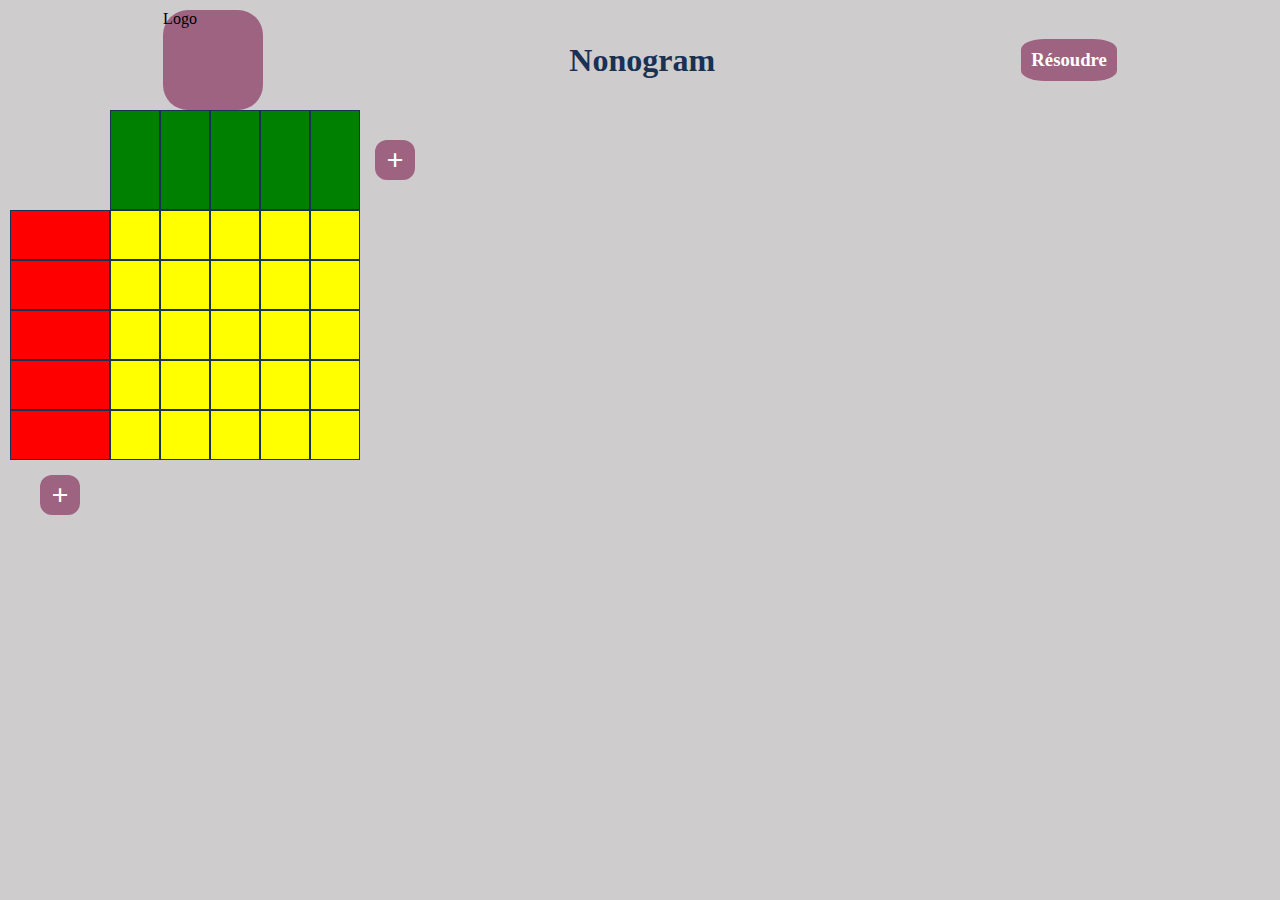
==== index.html @ aef54af1 "1rst commit, calculations ended, begin graphic interface" ====
<!DOCTYPE html>
<html>
    <head>
        <title>Nonogram</title>
        <link href="style.css" rel="stylesheet">
    </head>
    <body>
        <header>
            <div class="Logo">Logo</div>
            <h1>Nonogram</h1>
            <div class="bouton-resoudre" id="bouton">
                <h3>Résoudre</h3>
            </div>
        </header>
        <div class="grille" id="grille">
            <div class="config_verticale" id="config_verticale">
                <div></div>
                <div></div>
                <div></div>
                <div></div>
                <div></div>
            </div>
            <div class="config_horizontale" id="config_horizontale">
                <div></div>
                <div></div>
                <div></div>
                <div></div>
                <div></div>
            </div>
            <div class="cases" id="cases">
                <div></div>
                <div></div>
                <div></div>
                <div></div>
                <div></div>
                <div></div>
                <div></div>
                <div></div>
                <div></div>
                <div></div>
                <div></div>
                <div></div>
                <div></div>
                <div></div>
                <div></div>
                <div></div>
                <div></div>
                <div></div>
                <div></div>
                <div></div>
                <div></div>
                <div></div>
                <div></div>
                <div></div>
                <div></div>
            </div>
            <div class="plus-horizontal bouton-plus"><div id="plus-horizontal">+</div></div>
            <div class="plus-vertical bouton-plus"><div id="plus-vertical">+</div></div>
        </div>
    </body>
    <script src="tasMax.js"></script>
    <script src="plateau.js"></script>
    <script src="comparateur.js"></script>
    <script src="dispatcheur.js"></script>
    <script src="solveurLigne.js"></script>
    <script src="script.js"></script>
    <script src="remplissageGrille.js"></script>
</html>
---- style.css ----
:root{
    --darkblue: #193153;
    --purple: #9D6381;
    --grey: #CECCCC;
}

body{
    background-color: var(--grey);
    margin: 10px;
    height: calc(100vh - 20px);
}

header{
    display: flex;
    flex-direction: row;
    align-items: center;
    justify-content: space-around;
}

.Logo{
    height: 100px;
    aspect-ratio: 1;
    background-color: var(--purple);
    border-radius: 25%;
}

header h1{
    color: var(--darkblue);
}

.bouton-resoudre{
    padding: 10px;
    background-color: var(--purple);
    border-radius: 25%;
}

.bouton-resoudre h3{
    margin: 0px;
    color: white;
}

.grille{
    height: 80%;
    aspect-ratio: 1;
    display: grid;
    grid-template-columns: 100px 250px 70px;
    grid-template-rows: 100px 250px 70px;
}

.config_verticale div,.config_horizontale div,.cases div{
    border: 1px solid var(--darkblue);
}

.config_verticale{
    grid-column: 2;
    grid-row: 1;
    background-color: green;
    display: grid;
    grid-template-columns: repeat(5,minmax(20px,1fr));
}

.plus-vertical{
    grid-column: 3;
    grid-row: 1;
}

.config_horizontale{
    grid-column: 1;
    grid-row: 2;
    background-color: red;
    display: grid;
    grid-template-rows: repeat(5,minmax(20px,1fr));
}

.plus-horizontal{
    grid-column: 1;
    grid-row: 3;
}

.cases{
    grid-column: 2;
    grid-row: 2;
    display: grid;
    grid-template-columns: repeat(5,minmax(20px,1fr));
    grid-template-rows: repeat(5,minmax(20px,1fr));
}

.cases div{
    background-color: yellow;
}

.bouton-plus{
    display: flex;
    align-items: center;
    justify-content: center;
}

.bouton-plus div{
    height: 40px;
    aspect-ratio: 1;
    background-color: var(--purple);
    color: white;
    font-size: 30px;
    font-weight: bold;
    text-align: center;
    display: flex;
    align-items: center;
    justify-content: center;
    border-width: 0px;
    border-radius: 30%;
    user-select: none;
}
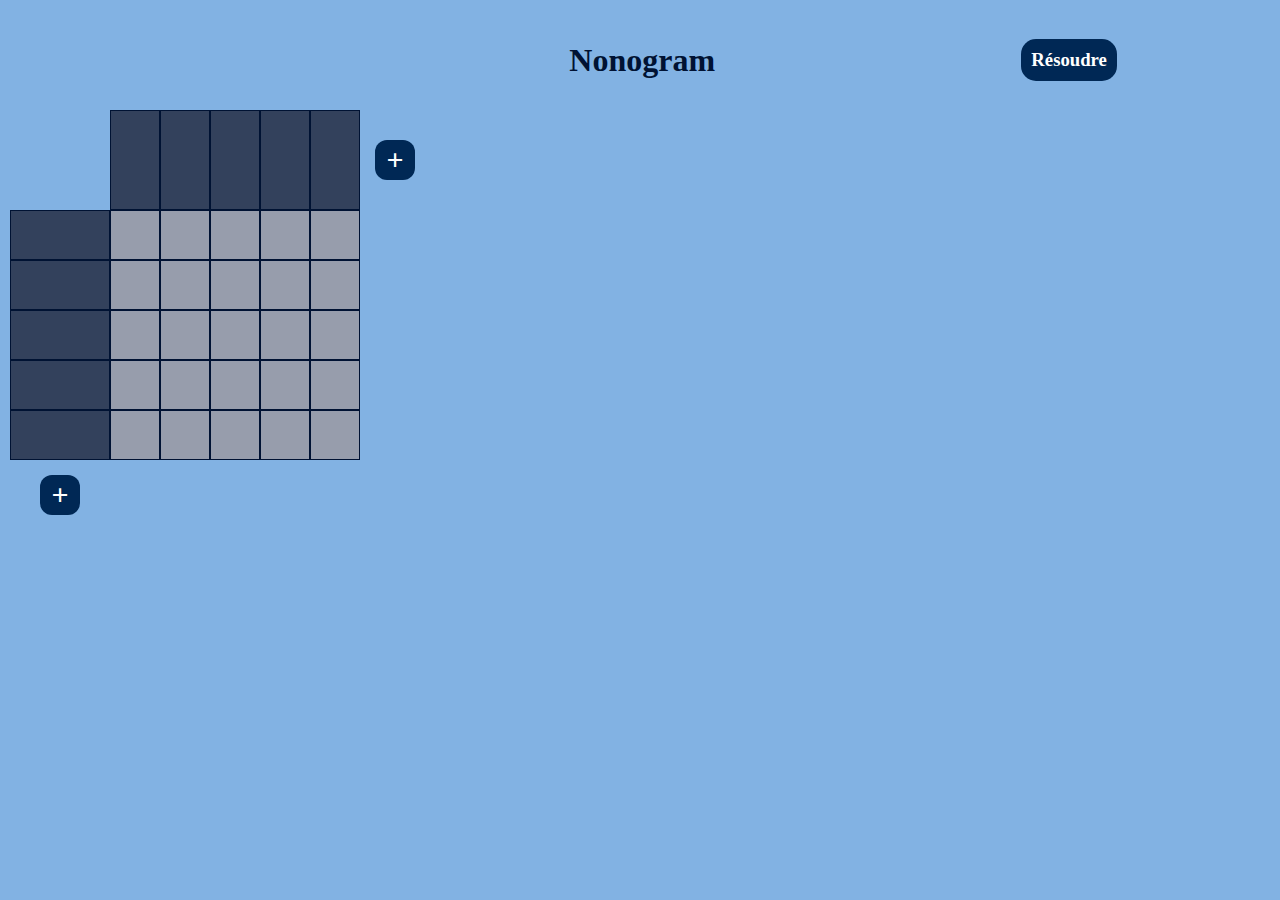
==== commit e8b8e1e0: "new colors, text input" ====
--- a/index.html
+++ b/index.html
@@ -14,18 +14,18 @@
         </header>
         <div class="grille" id="grille">
             <div class="config_verticale" id="config_verticale">
-                <div></div>
-                <div></div>
-                <div></div>
-                <div></div>
-                <div></div>
+                <div><input class="config-input" id="config-input"/></div>
+                <div><input class="config-input" id="config-input"/></div>
+                <div><input class="config-input" id="config-input"/></div>
+                <div><input class="config-input" id="config-input"/></div>
+                <div><input class="config-input" id="config-input"/></div>
             </div>
             <div class="config_horizontale" id="config_horizontale">
-                <div></div>
-                <div></div>
-                <div></div>
-                <div></div>
-                <div></div>
+                <div><input class="config-input" id="config-input"/></div>
+                <div><input class="config-input" id="config-input"/></div>
+                <div><input class="config-input" id="config-input"/></div>
+                <div><input class="config-input" id="config-input"/></div>
+                <div><input class="config-input" id="config-input"/></div>
             </div>
             <div class="cases" id="cases">
                 <div></div>
--- a/style.css
+++ b/style.css
@@ -2,10 +2,38 @@
     --darkblue: #193153;
     --purple: #9D6381;
     --grey: #CECCCC;
+
+    --green1: #136F63;
+    --green2: #109065;
+    --green3: #0CB067;
+    --green4: #04F06A;
+
+    --light-blue: rgb(130, 178, 227);
+    --true-blue: #0466c8ff;
+    --usafa-blue: #0353a4ff;
+    --dark-cornflower-blue: #023e7dff;
+    --oxford-blue: #002855ff;
+    --oxford-blue-2: #001845ff;
+    --oxford-blue-3: #001233ff;
+    --independence: #33415cff;
+    --black-coral: #5c677dff;
+    --roman-silver: #7d8597ff;
+    --manatee: #979dacff;
+
+
+    --title-color: var(--oxford-blue-3);
+    --button-color: var(--oxford-blue);
+    --background-color: var(--light-blue);
+
+    --config-hover: var(--black-coral);
+    --config-color: var(--independence);
+    --grid-color: var(--manatee);
 }
 
+/* /-----\/-----\ HEADER /-----\/-----\ */
+
 body{
-    background-color: var(--grey);
+    background-color: var(--background-color);
     margin: 10px;
     height: calc(100vh - 20px);
 }
@@ -20,24 +48,27 @@
 .Logo{
     height: 100px;
     aspect-ratio: 1;
-    background-color: var(--purple);
+    background-color: var(--button-color);
     border-radius: 25%;
+    opacity: 0;
 }
 
 header h1{
-    color: var(--darkblue);
+    color: var(--title-color);
 }
 
 .bouton-resoudre{
     padding: 10px;
-    background-color: var(--purple);
-    border-radius: 25%;
+    background-color: var(--button-color);
+    border-radius: 15px;
 }
 
 .bouton-resoudre h3{
     margin: 0px;
     color: white;
 }
+
+/* /-----\/-----\ GRILLE /-----\/-----\ */
 
 .grille{
     height: 80%;
@@ -47,46 +78,75 @@
     grid-template-rows: 100px 250px 70px;
 }
 
+/* ----- Config Area ----- */
+
 .config_verticale div,.config_horizontale div,.cases div{
-    border: 1px solid var(--darkblue);
+    border: 1px solid var(--title-color);
+}
+
+.config_verticale div,.config_horizontale div{
+    display: flex;
+    justify-content: center;
+    background-color: var(--config-color);
+}
+
+.config_verticale div:hover,.config_horizontale div:hover{
+    background-color: var(--config-hover);
 }
 
 .config_verticale{
     grid-column: 2;
     grid-row: 1;
-    background-color: green;
     display: grid;
     grid-template-columns: repeat(5,minmax(20px,1fr));
 }
+
+.config_horizontale{
+    grid-column: 1;
+    grid-row: 2;
+    display: grid;
+    grid-template-rows: repeat(5,minmax(20px,1fr));
+}
+
+.config_verticale div{
+    flex-direction: row;
+    justify-content: center;
+}
+
+.config_horizontale div{
+    flex-direction: column;
+}
+
+/* ----- Input ----- */
+
+.config-input{
+    background-color: var(--config-color);
+    border-color: var(--config-color);
+    border-style: solid;
+    color: white;
+    width: 15px;
+    height: 20px;
+    font-size: 18px;
+    text-align: center;
+}
+
+.config_verticale div:hover .config-input,.config_horizontale div:hover .config-input,.config-input:focus{
+    background-color: white;
+    border-color: rgb(118,118,118);
+    border-style: inset;
+    color:black
+}
+
+/* ----- Plus Part ----- */
 
 .plus-vertical{
     grid-column: 3;
     grid-row: 1;
 }
 
-.config_horizontale{
-    grid-column: 1;
-    grid-row: 2;
-    background-color: red;
-    display: grid;
-    grid-template-rows: repeat(5,minmax(20px,1fr));
-}
-
 .plus-horizontal{
     grid-column: 1;
     grid-row: 3;
-}
-
-.cases{
-    grid-column: 2;
-    grid-row: 2;
-    display: grid;
-    grid-template-columns: repeat(5,minmax(20px,1fr));
-    grid-template-rows: repeat(5,minmax(20px,1fr));
-}
-
-.cases div{
-    background-color: yellow;
 }
 
 .bouton-plus{
@@ -98,7 +158,7 @@
 .bouton-plus div{
     height: 40px;
     aspect-ratio: 1;
-    background-color: var(--purple);
+    background-color: var(--button-color);
     color: white;
     font-size: 30px;
     font-weight: bold;
@@ -109,4 +169,19 @@
     border-width: 0px;
     border-radius: 30%;
     user-select: none;
-}+}
+
+/* ----- Case Part ----- */
+
+.cases{
+    grid-column: 2;
+    grid-row: 2;
+    display: grid;
+    grid-template-columns: repeat(5,minmax(20px,1fr));
+    grid-template-rows: repeat(5,minmax(20px,1fr));
+}
+
+.cases div{
+    background-color: var(--grid-color);
+}
+
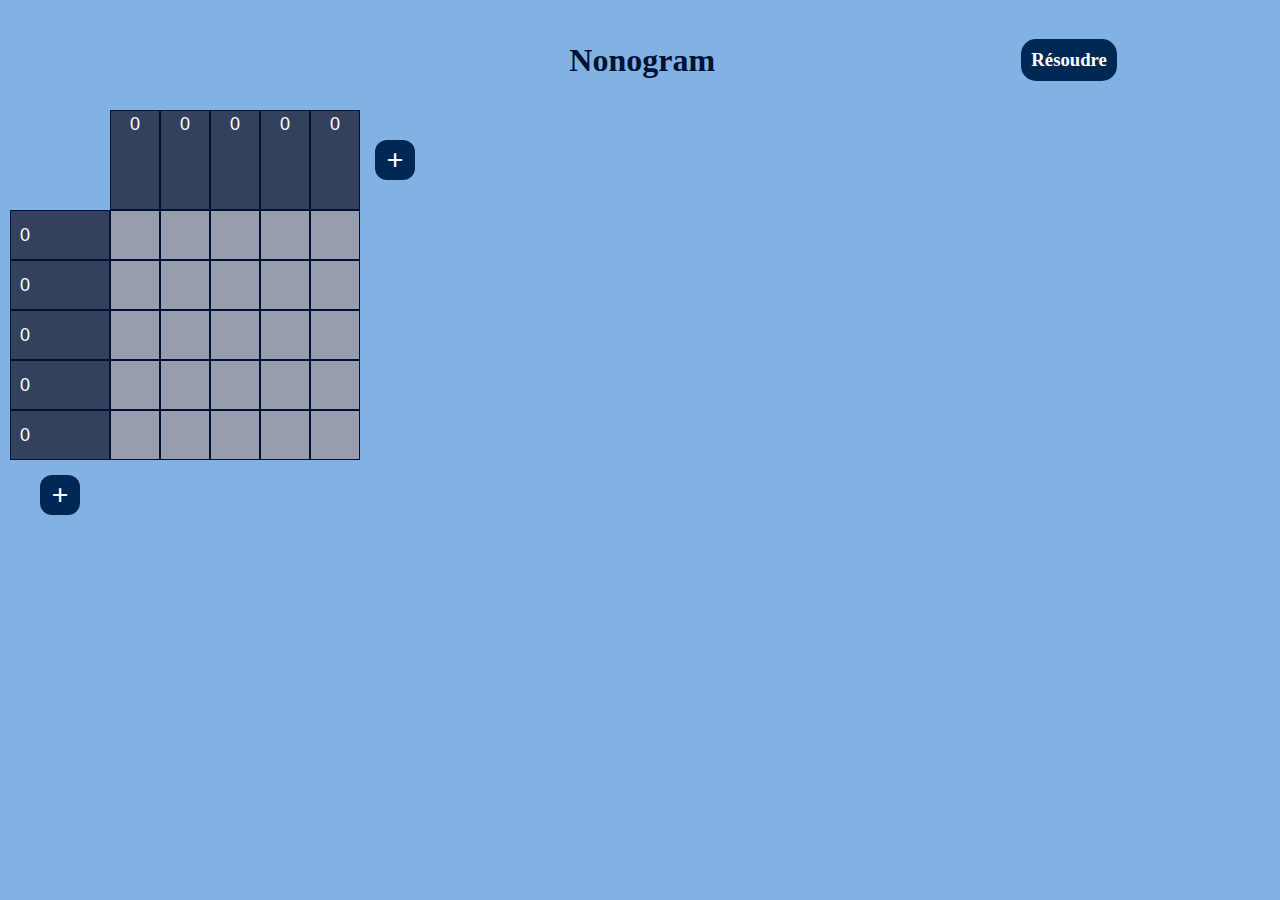
==== commit be97d597: "add text input dynamic" ====
--- a/index.html
+++ b/index.html
@@ -14,18 +14,18 @@
         </header>
         <div class="grille" id="grille">
             <div class="config_verticale" id="config_verticale">
-                <div><input class="config-input" id="config-input"/></div>
-                <div><input class="config-input" id="config-input"/></div>
-                <div><input class="config-input" id="config-input"/></div>
-                <div><input class="config-input" id="config-input"/></div>
-                <div><input class="config-input" id="config-input"/></div>
+                <div id="vert-1"><input class="config-input" id="config-input-vert-1-1" type="number" min="0" max="99" value="0"/></div>
+                <div id="vert-2"><input class="config-input" id="config-input-vert-2-1" type="number" min="0" max="99" value="0"/></div>
+                <div id="vert-3"><input class="config-input" id="config-input-vert-3-1" type="number" min="0" max="99" value="0"/></div>
+                <div id="vert-4"><input class="config-input" id="config-input-vert-4-1" type="number" min="0" max="99" value="0"/></div>
+                <div id="vert-5"><input class="config-input" id="config-input-vert-5-1" type="number" min="0" max="99" value="0"/></div>
             </div>
             <div class="config_horizontale" id="config_horizontale">
-                <div><input class="config-input" id="config-input"/></div>
-                <div><input class="config-input" id="config-input"/></div>
-                <div><input class="config-input" id="config-input"/></div>
-                <div><input class="config-input" id="config-input"/></div>
-                <div><input class="config-input" id="config-input"/></div>
+                <div id="hori-1"><input class="config-input" id="config-input-hori-1-1" type="number" min="0" max="99" value="0"/></div>
+                <div id="hori-2"><input class="config-input" id="config-input-hori-2-1" type="number" min="0" max="99" value="0"/></div>
+                <div id="hori-3"><input class="config-input" id="config-input-hori-3-1" type="number" min="0" max="99" value="0"/></div>
+                <div id="hori-4"><input class="config-input" id="config-input-hori-4-1" type="number" min="0" max="99" value="0"/></div>
+                <div id="hori-5"><input class="config-input" id="config-input-hori-5-1" type="number" min="0" max="99" value="0"/></div>
             </div>
             <div class="cases" id="cases">
                 <div></div>
--- a/style.css
+++ b/style.css
@@ -86,7 +86,6 @@
 
 .config_verticale div,.config_horizontale div{
     display: flex;
-    justify-content: center;
     background-color: var(--config-color);
 }
 
@@ -109,12 +108,13 @@
 }
 
 .config_verticale div{
-    flex-direction: row;
-    justify-content: center;
+    flex-direction: column;
+    align-items: center;
 }
 
 .config_horizontale div{
-    flex-direction: column;
+    flex-direction: row;
+    align-items: center;
 }
 
 /* ----- Input ----- */
@@ -124,7 +124,7 @@
     border-color: var(--config-color);
     border-style: solid;
     color: white;
-    width: 15px;
+    width: 20px;
     height: 20px;
     font-size: 18px;
     text-align: center;
@@ -135,6 +135,18 @@
     border-color: rgb(118,118,118);
     border-style: inset;
     color:black
+}
+
+/* Chrome, Safari, Edge, Opera */
+input::-webkit-outer-spin-button,
+input::-webkit-inner-spin-button {
+  -webkit-appearance: none;
+  margin: 0;
+}
+
+/* Firefox */
+input[type=number] {
+  -moz-appearance: textfield;
 }
 
 /* ----- Plus Part ----- */
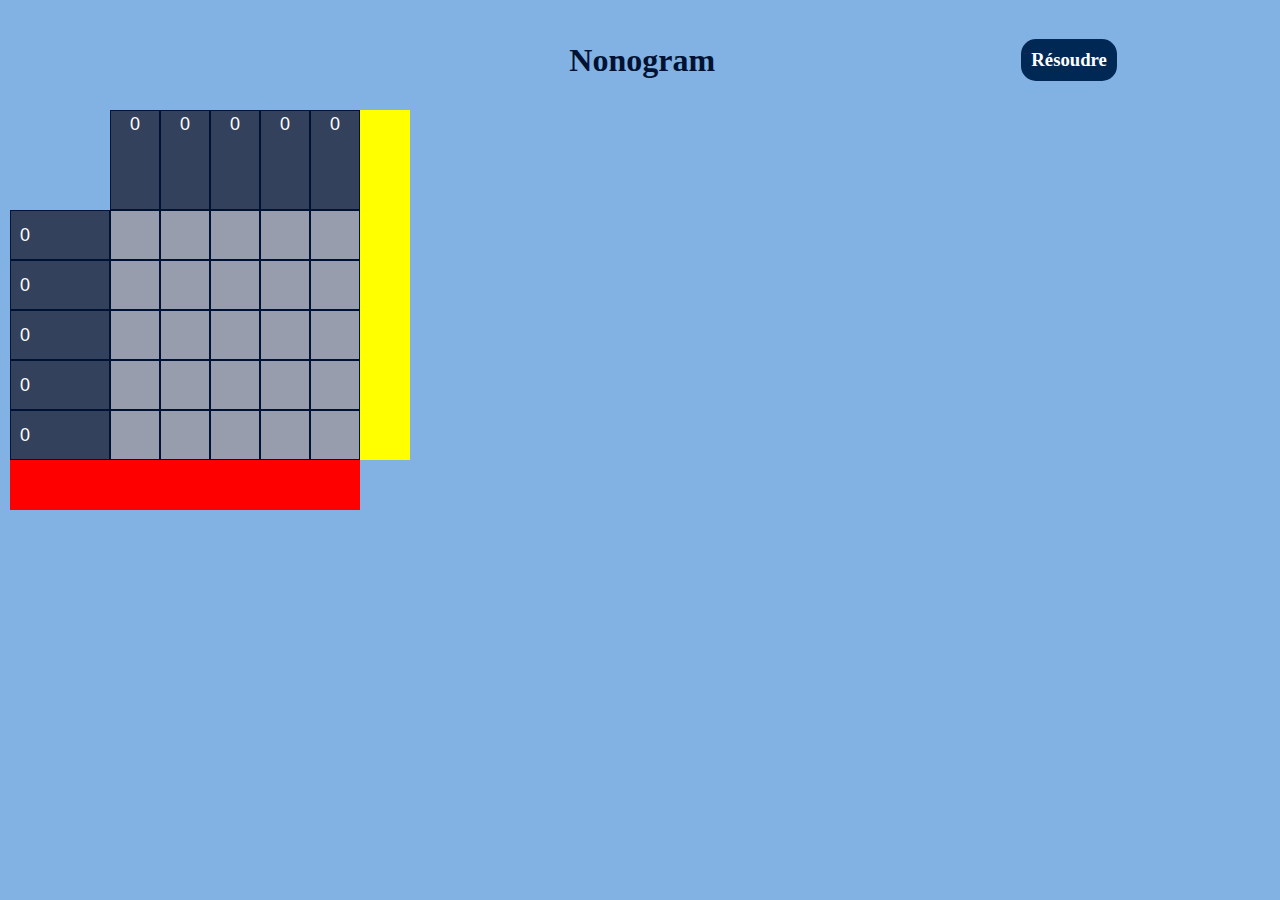
==== commit 759f41f8: "new interface to add lines - Part 1" ====
--- a/index.html
+++ b/index.html
@@ -54,8 +54,28 @@
                 <div></div>
                 <div></div>
             </div>
-            <div class="plus-horizontal bouton-plus"><div id="plus-horizontal">+</div></div>
-            <div class="plus-vertical bouton-plus"><div id="plus-vertical">+</div></div>
+            <div class="add-ligne add-column" id="add-column">
+                <div class="add_config"></div>
+                <div class="add_cases">
+                    <div></div>
+                    <div></div>
+                    <div></div>
+                    <div></div>
+                    <div></div>
+                </div>
+            </div>
+            <div class="add-ligne add-row" id="add-row">
+                <div class="add_config"></div>
+                <div class="add_cases">
+                    <div></div>
+                    <div></div>
+                    <div></div>
+                    <div></div>
+                    <div></div>
+                </div>
+            </div>
+            <!-- <div class="plus-horizontal bouton-plus"><div id="plus-horizontal">+</div></div>
+            <div class="plus-vertical bouton-plus"><div id="plus-vertical">+</div></div> -->
         </div>
     </body>
     <script src="tasMax.js"></script>
--- a/style.css
+++ b/style.css
@@ -71,11 +71,19 @@
 /* /-----\/-----\ GRILLE /-----\/-----\ */
 
 .grille{
+    --square-side: 50px;
+    --config-length: 100px;
+
+    --height: 5;
+    --width: 5;
+}
+
+.grille{
     height: 80%;
     aspect-ratio: 1;
     display: grid;
-    grid-template-columns: 100px 250px 70px;
-    grid-template-rows: 100px 250px 70px;
+    grid-template-columns: var(--config-length) calc(var(--width) * var(--square-side)) var(--square-side);
+    grid-template-rows: var(--config-length) calc(var(--height) * var(--square-side)) var(--square-side);
 }
 
 /* ----- Config Area ----- */
@@ -97,14 +105,14 @@
     grid-column: 2;
     grid-row: 1;
     display: grid;
-    grid-template-columns: repeat(5,minmax(20px,1fr));
+    grid-template-columns: repeat(var(--width),var(--square-side));
 }
 
 .config_horizontale{
     grid-column: 1;
     grid-row: 2;
     display: grid;
-    grid-template-rows: repeat(5,minmax(20px,1fr));
+    grid-template-rows: repeat(var(--height),var(--square-side));
 }
 
 .config_verticale div{
@@ -151,7 +159,18 @@
 
 /* ----- Plus Part ----- */
 
-.plus-vertical{
+.add-column{
+    grid-column: 3;
+    grid-row: 1/3;
+    background-color: yellow;
+}
+
+.add-row{
+    grid-column: 1/3;
+    grid-row: 3;
+    background-color: red;
+}
+/* .plus-vertical{
     grid-column: 3;
     grid-row: 1;
 }
@@ -181,7 +200,7 @@
     border-width: 0px;
     border-radius: 30%;
     user-select: none;
-}
+} */
 
 /* ----- Case Part ----- */
 
@@ -189,8 +208,8 @@
     grid-column: 2;
     grid-row: 2;
     display: grid;
-    grid-template-columns: repeat(5,minmax(20px,1fr));
-    grid-template-rows: repeat(5,minmax(20px,1fr));
+    grid-template-columns: repeat(var(--width),var(--square-side));
+    grid-template-rows: repeat(var(--height),var(--square-side));
 }
 
 .cases div{
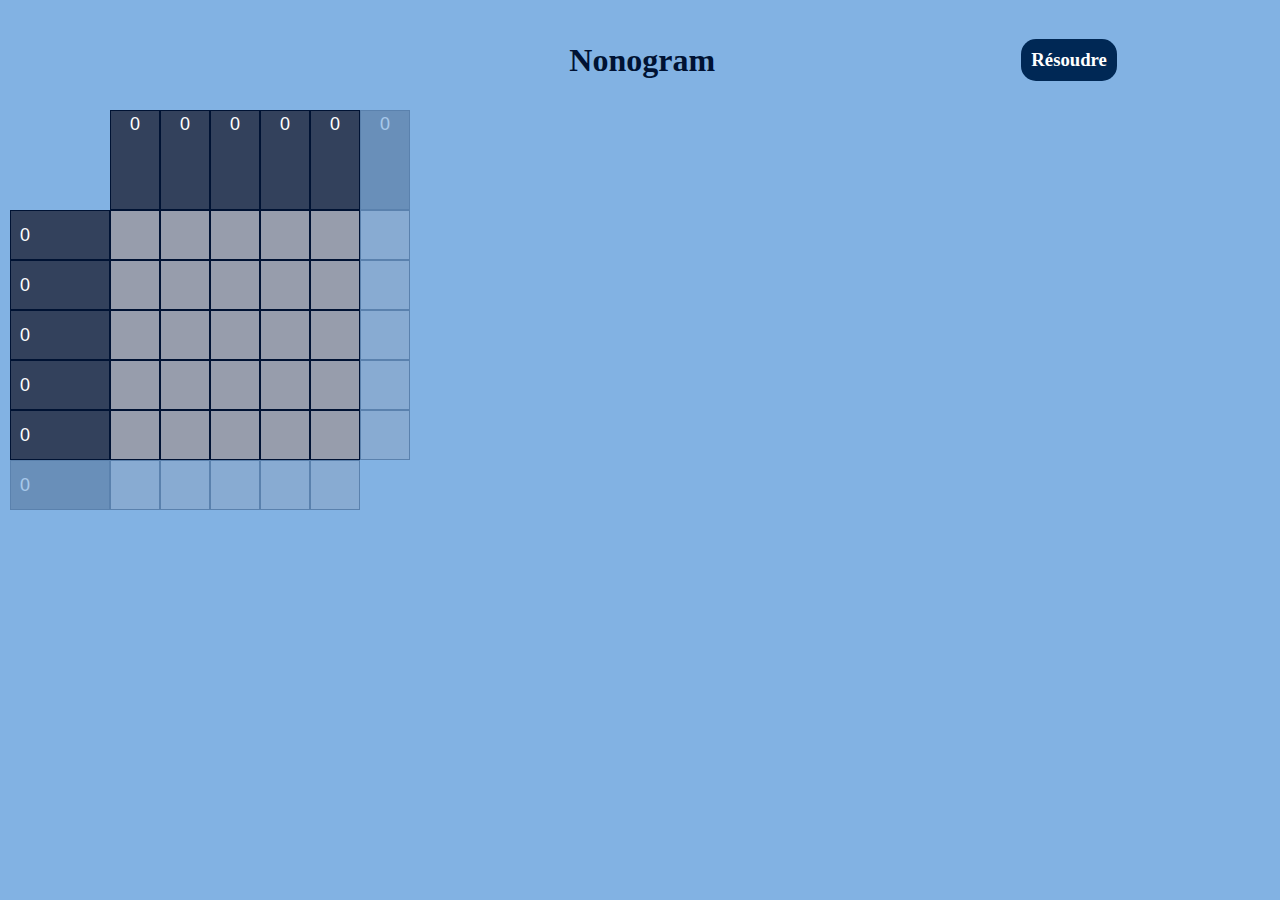
==== commit 8c405a70: "new interface to add lines - Part 2" ====
--- a/index.html
+++ b/index.html
@@ -54,25 +54,21 @@
                 <div></div>
                 <div></div>
             </div>
-            <div class="add-ligne add-column" id="add-column">
-                <div class="add_config"></div>
-                <div class="add_cases">
-                    <div></div>
-                    <div></div>
-                    <div></div>
-                    <div></div>
-                    <div></div>
-                </div>
+            <div class="add-line add-column" id="add-column">
+                <div class="add-config"><input class="config-input" type="number" min="0" max="99" value="0"/></div>
+                <div></div>
+                <div></div>
+                <div></div>
+                <div></div>
+                <div></div>
             </div>
-            <div class="add-ligne add-row" id="add-row">
-                <div class="add_config"></div>
-                <div class="add_cases">
-                    <div></div>
-                    <div></div>
-                    <div></div>
-                    <div></div>
-                    <div></div>
-                </div>
+            <div class="add-line add-row" id="add-row">
+                <div class="add-config"><input class="config-input" type="number" min="0" max="99" value="0"/></div>
+                <div></div>
+                <div></div>
+                <div></div>
+                <div></div>
+                <div></div>
             </div>
             <!-- <div class="plus-horizontal bouton-plus"><div id="plus-horizontal">+</div></div>
             <div class="plus-vertical bouton-plus"><div id="plus-vertical">+</div></div> -->
--- a/style.css
+++ b/style.css
@@ -88,16 +88,16 @@
 
 /* ----- Config Area ----- */
 
-.config_verticale div,.config_horizontale div,.cases div{
+.config_verticale div,.config_horizontale div,.cases div, .add-line div{
     border: 1px solid var(--title-color);
 }
 
-.config_verticale div,.config_horizontale div{
+.config_verticale div,.config_horizontale div, .add-line .add-config{
     display: flex;
     background-color: var(--config-color);
 }
 
-.config_verticale div:hover,.config_horizontale div:hover{
+.config_verticale div:hover,.config_horizontale div:hover,.add-line .add-config:hover{
     background-color: var(--config-hover);
 }
 
@@ -115,12 +115,12 @@
     grid-template-rows: repeat(var(--height),var(--square-side));
 }
 
-.config_verticale div{
+.config_verticale div,.add-column .add-config{
     flex-direction: column;
     align-items: center;
 }
 
-.config_horizontale div{
+.config_horizontale div,.add-row .add-config{
     flex-direction: row;
     align-items: center;
 }
@@ -138,7 +138,7 @@
     text-align: center;
 }
 
-.config_verticale div:hover .config-input,.config_horizontale div:hover .config-input,.config-input:focus{
+.config_verticale div:hover .config-input,.config_horizontale div:hover .config-input,.config-input:focus,.add-config:hover .config-input{
     background-color: white;
     border-color: rgb(118,118,118);
     border-style: inset;
@@ -162,13 +162,24 @@
 .add-column{
     grid-column: 3;
     grid-row: 1/3;
-    background-color: yellow;
+    display: grid;
+    grid-template-rows: var(--config-length) repeat(var(--height),var(--square-side));
 }
 
 .add-row{
     grid-column: 1/3;
     grid-row: 3;
-    background-color: red;
+    display: grid;
+    grid-template-columns: var(--config-length) repeat(var(--width),var(--square-side));
+}
+
+.add-line{
+    opacity: 0.3;
+    transition: opacity 1s;
+}
+
+.add-line:hover{
+    opacity: 1;
 }
 /* .plus-vertical{
     grid-column: 3;
@@ -212,7 +223,7 @@
     grid-template-rows: repeat(var(--height),var(--square-side));
 }
 
-.cases div{
+.cases div,.add-config ~ div{
     background-color: var(--grid-color);
 }
 
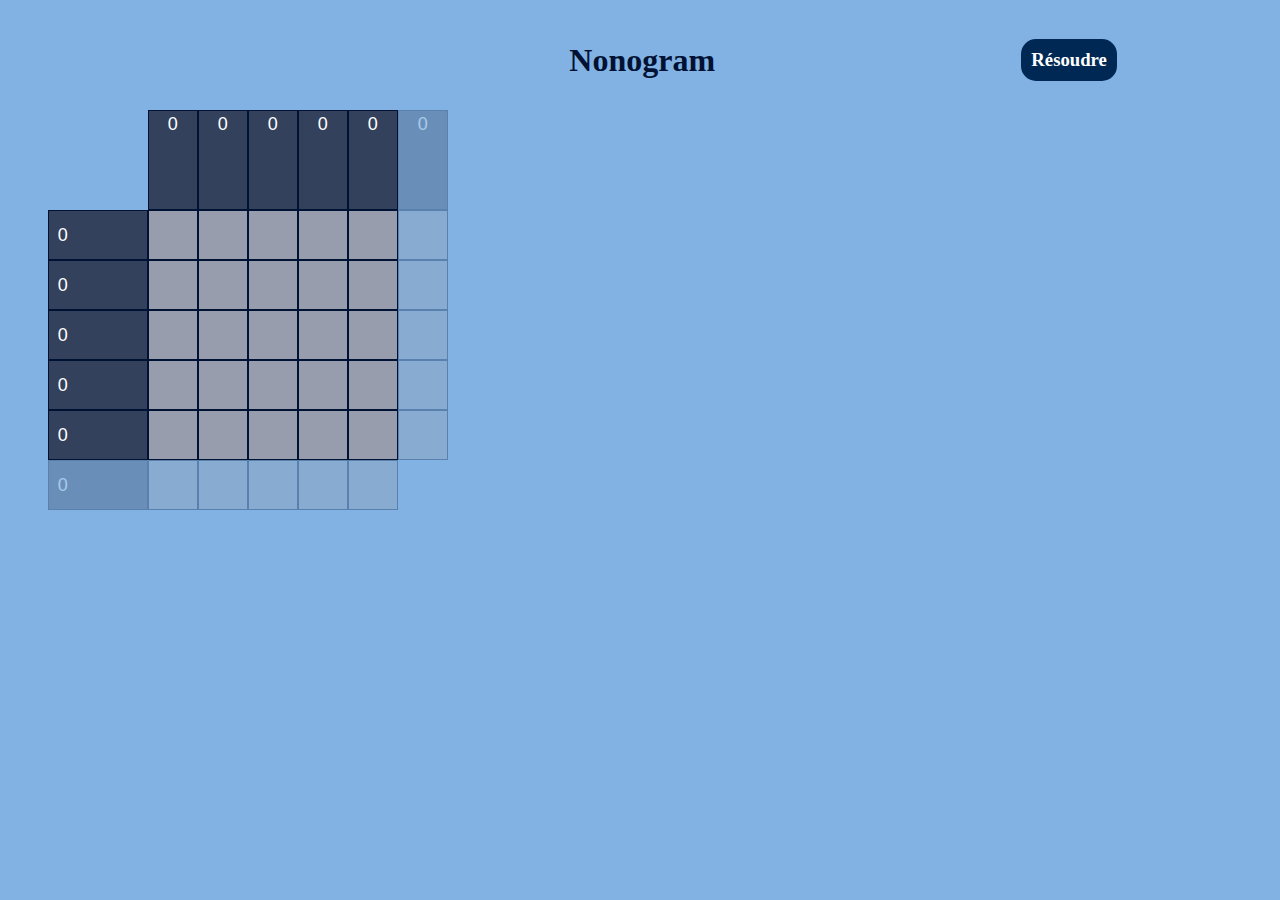
==== commit fad70ba5: "cross to delete files" ====
--- a/index.html
+++ b/index.html
@@ -14,18 +14,18 @@
         </header>
         <div class="grille" id="grille">
             <div class="config_verticale" id="config_verticale">
-                <div id="vert-1"><input class="config-input" id="config-input-vert-1-1" type="number" min="0" max="99" value="0"/></div>
-                <div id="vert-2"><input class="config-input" id="config-input-vert-2-1" type="number" min="0" max="99" value="0"/></div>
-                <div id="vert-3"><input class="config-input" id="config-input-vert-3-1" type="number" min="0" max="99" value="0"/></div>
-                <div id="vert-4"><input class="config-input" id="config-input-vert-4-1" type="number" min="0" max="99" value="0"/></div>
-                <div id="vert-5"><input class="config-input" id="config-input-vert-5-1" type="number" min="0" max="99" value="0"/></div>
+                <div id="vert-1"><div class="cross cross-vert" id="cross-vert-1"></div><input class="config-input" id="config-input-vert-1-1" type="number" min="0" max="99" value="0"/></div>
+                <div id="vert-2"><div class="cross cross-vert" id="cross-vert-2"></div><input class="config-input" id="config-input-vert-2-1" type="number" min="0" max="99" value="0"/></div>
+                <div id="vert-3"><div class="cross cross-vert" id="cross-vert-3"></div><input class="config-input" id="config-input-vert-3-1" type="number" min="0" max="99" value="0"/></div>
+                <div id="vert-4"><div class="cross cross-vert" id="cross-vert-4"></div><input class="config-input" id="config-input-vert-4-1" type="number" min="0" max="99" value="0"/></div>
+                <div id="vert-5"><div class="cross cross-vert" id="cross-vert-5"></div><input class="config-input" id="config-input-vert-5-1" type="number" min="0" max="99" value="0"/></div>
             </div>
             <div class="config_horizontale" id="config_horizontale">
-                <div id="hori-1"><input class="config-input" id="config-input-hori-1-1" type="number" min="0" max="99" value="0"/></div>
-                <div id="hori-2"><input class="config-input" id="config-input-hori-2-1" type="number" min="0" max="99" value="0"/></div>
-                <div id="hori-3"><input class="config-input" id="config-input-hori-3-1" type="number" min="0" max="99" value="0"/></div>
-                <div id="hori-4"><input class="config-input" id="config-input-hori-4-1" type="number" min="0" max="99" value="0"/></div>
-                <div id="hori-5"><input class="config-input" id="config-input-hori-5-1" type="number" min="0" max="99" value="0"/></div>
+                <div id="hori-1"><input class="config-input" id="config-input-hori-1-1" type="number" min="0" max="99" value="0"/><div class="cross cross-hori" id="cross-hori-1"></div></div>
+                <div id="hori-2"><input class="config-input" id="config-input-hori-2-1" type="number" min="0" max="99" value="0"/><div class="cross cross-hori" id="cross-hori-2"></div></div>
+                <div id="hori-3"><input class="config-input" id="config-input-hori-3-1" type="number" min="0" max="99" value="0"/><div class="cross cross-hori" id="cross-hori-3"></div></div>
+                <div id="hori-4"><input class="config-input" id="config-input-hori-4-1" type="number" min="0" max="99" value="0"/><div class="cross cross-hori" id="cross-hori-4"></div></div>
+                <div id="hori-5"><input class="config-input" id="config-input-hori-5-1" type="number" min="0" max="99" value="0"/><div class="cross cross-hori" id="cross-hori-5"></div></div>
             </div>
             <div class="cases" id="cases">
                 <div></div>
--- a/style.css
+++ b/style.css
@@ -84,20 +84,24 @@
     display: grid;
     grid-template-columns: var(--config-length) calc(var(--width) * var(--square-side)) var(--square-side);
     grid-template-rows: var(--config-length) calc(var(--height) * var(--square-side)) var(--square-side);
+    position: relative;
+    left: 1cm;
 }
 
 /* ----- Config Area ----- */
 
-.config_verticale div,.config_horizontale div,.cases div, .add-line div{
+.config_verticale>div,.config_horizontale>div,.cases>div, .add-line>div{
     border: 1px solid var(--title-color);
 }
 
-.config_verticale div,.config_horizontale div, .add-line .add-config{
+.config_verticale>div,.config_horizontale>div, .add-line>.add-config{
     display: flex;
     background-color: var(--config-color);
-}
-
-.config_verticale div:hover,.config_horizontale div:hover,.add-line .add-config:hover{
+    position: relative;
+    z-index: 1000;
+}
+
+.config_verticale>div:hover,.config_horizontale>div:hover,.add-line>.add-config:hover{
     background-color: var(--config-hover);
 }
 
@@ -115,12 +119,12 @@
     grid-template-rows: repeat(var(--height),var(--square-side));
 }
 
-.config_verticale div,.add-column .add-config{
+.config_verticale>div,.add-column>.add-config{
     flex-direction: column;
     align-items: center;
 }
 
-.config_horizontale div,.add-row .add-config{
+.config_horizontale>div,.add-row>.add-config{
     flex-direction: row;
     align-items: center;
 }
@@ -178,40 +182,53 @@
     transition: opacity 1s;
 }
 
+
 .add-line:hover{
     opacity: 1;
 }
-/* .plus-vertical{
-    grid-column: 3;
-    grid-row: 1;
-}
-
-.plus-horizontal{
-    grid-column: 1;
-    grid-row: 3;
-}
-
-.bouton-plus{
-    display: flex;
-    align-items: center;
-    justify-content: center;
-}
-
-.bouton-plus div{
-    height: 40px;
-    aspect-ratio: 1;
-    background-color: var(--button-color);
-    color: white;
-    font-size: 30px;
-    font-weight: bold;
-    text-align: center;
-    display: flex;
-    align-items: center;
-    justify-content: center;
-    border-width: 0px;
-    border-radius: 30%;
-    user-select: none;
-} */
+
+/* ----- Cross Part ----- */
+
+.cross{
+    height: 20px;
+    width: 20px;
+    border-radius: 50%;
+    background-color: red;
+    position: absolute;
+    z-index: 0;
+    opacity: 0;
+    transition: 
+        top 1s 1s,
+        left 1s 1s,
+        opacity 1s 1s
+    ;
+}
+
+.config_verticale div .cross{
+    top: 0cm;
+}
+
+.config_verticale div:hover .cross,.config_verticale div .cross:hover{
+    top: -25px;
+    opacity: 1;
+    transition: 
+        top 1s,
+        opacity 1s
+    ;
+}
+
+.config_horizontale div .cross{
+    left: 0cm;
+}
+
+.config_horizontale div:hover .cross,.config_horizontale div:hover .cross:hover{
+    left: -25px;
+    opacity: 1;
+    transition:
+        left 1s,
+        opacity 1s
+    ;
+}
 
 /* ----- Case Part ----- */
 
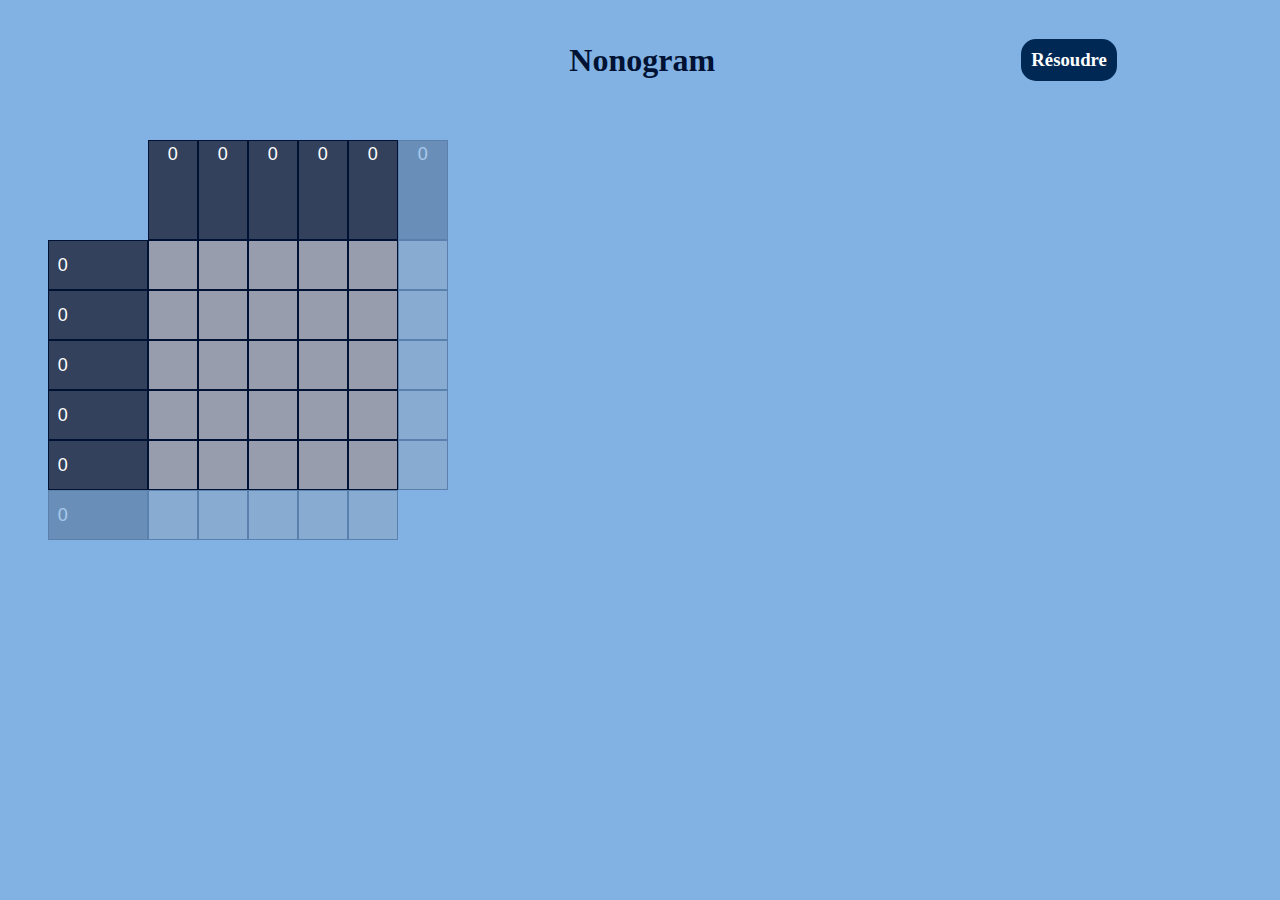
==== commit ea6a013d: "fusion of add-row and add-column, preparation to delete lines" ====
--- a/index.html
+++ b/index.html
@@ -13,14 +13,14 @@
             </div>
         </header>
         <div class="grille" id="grille">
-            <div class="config_verticale" id="config_verticale">
-                <div id="vert-1"><div class="cross cross-vert" id="cross-vert-1"></div><input class="config-input" id="config-input-vert-1-1" type="number" min="0" max="99" value="0"/></div>
-                <div id="vert-2"><div class="cross cross-vert" id="cross-vert-2"></div><input class="config-input" id="config-input-vert-2-1" type="number" min="0" max="99" value="0"/></div>
-                <div id="vert-3"><div class="cross cross-vert" id="cross-vert-3"></div><input class="config-input" id="config-input-vert-3-1" type="number" min="0" max="99" value="0"/></div>
-                <div id="vert-4"><div class="cross cross-vert" id="cross-vert-4"></div><input class="config-input" id="config-input-vert-4-1" type="number" min="0" max="99" value="0"/></div>
-                <div id="vert-5"><div class="cross cross-vert" id="cross-vert-5"></div><input class="config-input" id="config-input-vert-5-1" type="number" min="0" max="99" value="0"/></div>
+            <div class="config_verticale" id="config_vert">
+                <div id="vert-1"><input class="config-input" id="config-input-vert-1-1" type="number" min="0" max="99" value="0"/><div class="cross cross-vert" id="cross-vert-1"></div></div>
+                <div id="vert-2"><input class="config-input" id="config-input-vert-2-1" type="number" min="0" max="99" value="0"/><div class="cross cross-vert" id="cross-vert-2"></div></div>
+                <div id="vert-3"><input class="config-input" id="config-input-vert-3-1" type="number" min="0" max="99" value="0"/><div class="cross cross-vert" id="cross-vert-3"></div></div>
+                <div id="vert-4"><input class="config-input" id="config-input-vert-4-1" type="number" min="0" max="99" value="0"/><div class="cross cross-vert" id="cross-vert-4"></div></div>
+                <div id="vert-5"><input class="config-input" id="config-input-vert-5-1" type="number" min="0" max="99" value="0"/><div class="cross cross-vert" id="cross-vert-5"></div></div>
             </div>
-            <div class="config_horizontale" id="config_horizontale">
+            <div class="config_horizontale" id="config_hori">
                 <div id="hori-1"><input class="config-input" id="config-input-hori-1-1" type="number" min="0" max="99" value="0"/><div class="cross cross-hori" id="cross-hori-1"></div></div>
                 <div id="hori-2"><input class="config-input" id="config-input-hori-2-1" type="number" min="0" max="99" value="0"/><div class="cross cross-hori" id="cross-hori-2"></div></div>
                 <div id="hori-3"><input class="config-input" id="config-input-hori-3-1" type="number" min="0" max="99" value="0"/><div class="cross cross-hori" id="cross-hori-3"></div></div>
@@ -54,7 +54,7 @@
                 <div></div>
                 <div></div>
             </div>
-            <div class="add-line add-column" id="add-column">
+            <div class="add-line add-hori" id="add-hori">
                 <div class="add-config"><input class="config-input" type="number" min="0" max="99" value="0"/></div>
                 <div></div>
                 <div></div>
@@ -62,7 +62,7 @@
                 <div></div>
                 <div></div>
             </div>
-            <div class="add-line add-row" id="add-row">
+            <div class="add-line add-vert" id="add-vert">
                 <div class="add-config"><input class="config-input" type="number" min="0" max="99" value="0"/></div>
                 <div></div>
                 <div></div>
--- a/style.css
+++ b/style.css
@@ -36,6 +36,8 @@
     background-color: var(--background-color);
     margin: 10px;
     height: calc(100vh - 20px);
+    position: relative;
+    z-index: -2;
 }
 
 header{
@@ -74,18 +76,19 @@
     --square-side: 50px;
     --config-length: 100px;
 
-    --height: 5;
-    --width: 5;
+    --hori: 5;
+    --vert: 5;
 }
 
 .grille{
     height: 80%;
     aspect-ratio: 1;
     display: grid;
-    grid-template-columns: var(--config-length) calc(var(--width) * var(--square-side)) var(--square-side);
-    grid-template-rows: var(--config-length) calc(var(--height) * var(--square-side)) var(--square-side);
+    grid-template-columns: var(--config-length) calc(var(--vert) * var(--square-side)) var(--square-side);
+    grid-template-rows: var(--config-length) calc(var(--hori) * var(--square-side)) var(--square-side);
     position: relative;
-    left: 1cm;
+    left: 1cm; /* a changer juste temporaire */
+    top: 30px; /* permettre le hover des croix */
 }
 
 /* ----- Config Area ----- */
@@ -98,7 +101,6 @@
     display: flex;
     background-color: var(--config-color);
     position: relative;
-    z-index: 1000;
 }
 
 .config_verticale>div:hover,.config_horizontale>div:hover,.add-line>.add-config:hover{
@@ -109,22 +111,22 @@
     grid-column: 2;
     grid-row: 1;
     display: grid;
-    grid-template-columns: repeat(var(--width),var(--square-side));
+    grid-template-columns: repeat(var(--vert),var(--square-side));
 }
 
 .config_horizontale{
     grid-column: 1;
     grid-row: 2;
     display: grid;
-    grid-template-rows: repeat(var(--height),var(--square-side));
-}
-
-.config_verticale>div,.add-column>.add-config{
+    grid-template-rows: repeat(var(--hori),var(--square-side));
+}
+
+.config_verticale>div,.add-vert>.add-config{
     flex-direction: column;
     align-items: center;
 }
 
-.config_horizontale>div,.add-row>.add-config{
+.config_horizontale>div,.add-hori>.add-config{
     flex-direction: row;
     align-items: center;
 }
@@ -163,18 +165,18 @@
 
 /* ----- Plus Part ----- */
 
-.add-column{
+.add-vert{
     grid-column: 3;
     grid-row: 1/3;
     display: grid;
-    grid-template-rows: var(--config-length) repeat(var(--height),var(--square-side));
-}
-
-.add-row{
+    grid-template-rows: var(--config-length) repeat(var(--hori),var(--square-side));
+}
+
+.add-hori{
     grid-column: 1/3;
     grid-row: 3;
     display: grid;
-    grid-template-columns: var(--config-length) repeat(var(--width),var(--square-side));
+    grid-template-columns: var(--config-length) repeat(var(--vert),var(--square-side));
 }
 
 .add-line{
@@ -195,13 +197,17 @@
     border-radius: 50%;
     background-color: red;
     position: absolute;
-    z-index: 0;
+    z-index: -1;
     opacity: 0;
     transition: 
         top 1s 1s,
         left 1s 1s,
         opacity 1s 1s
     ;
+}
+
+.cross:hover{
+    background-color: rgb(255, 255, 0);
 }
 
 .config_verticale div .cross{
@@ -236,11 +242,10 @@
     grid-column: 2;
     grid-row: 2;
     display: grid;
-    grid-template-columns: repeat(var(--width),var(--square-side));
-    grid-template-rows: repeat(var(--height),var(--square-side));
+    grid-template-columns: repeat(var(--vert),var(--square-side));
+    grid-template-rows: repeat(var(--hori),var(--square-side));
 }
 
 .cases div,.add-config ~ div{
     background-color: var(--grid-color);
-}
-
+}